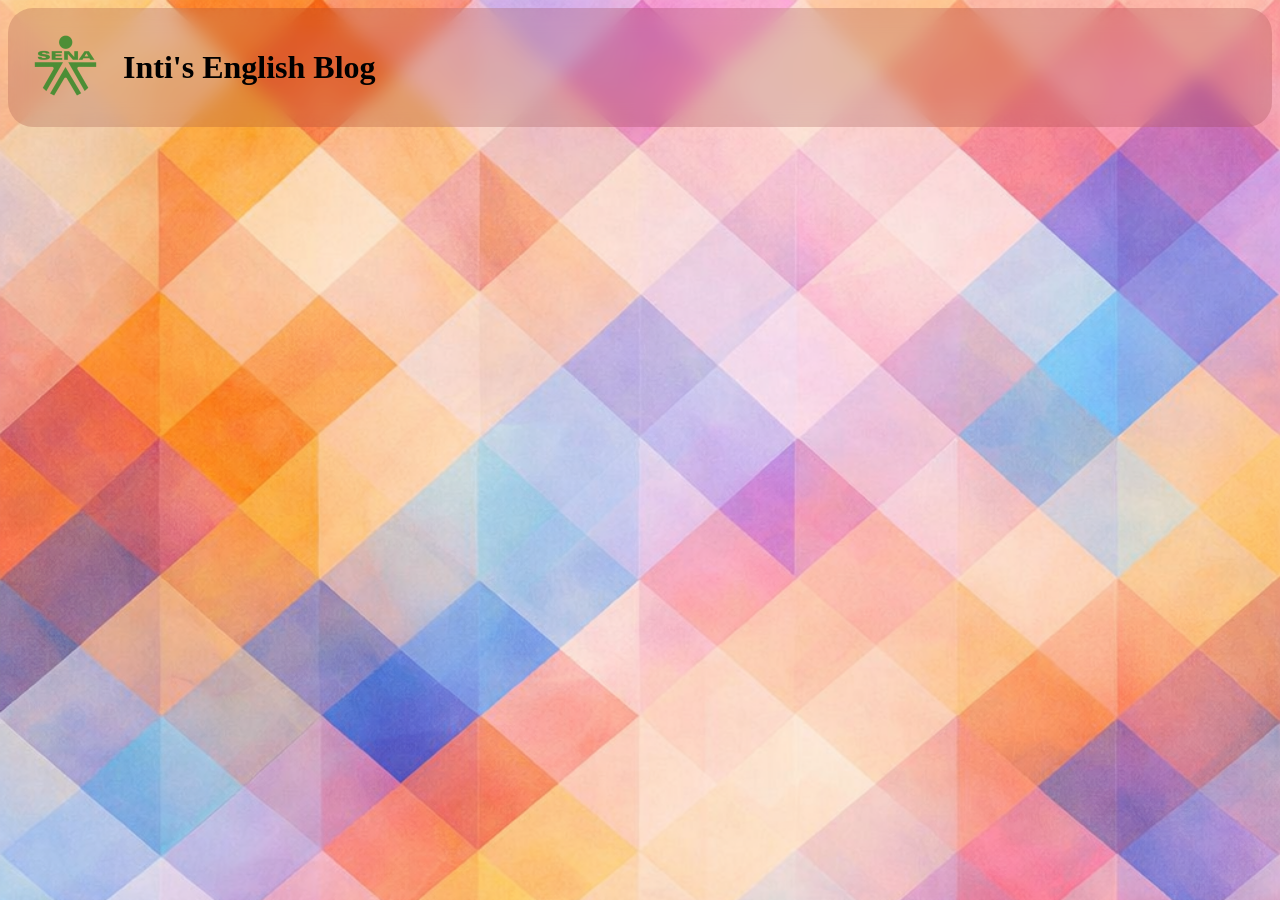
==== docs/index.html @ e07efb76 "fondo de pagina, logo y header" ====
<!DOCTYPE html>
<html lang="en">
<head>
    <meta charset="UTF-8">
    <meta name="viewport" content="width=device-width, initial-scale=1.0">
    <title>Inti's English Blog</title>
    <link rel="stylesheet" href="assets/style.css">
</head>
<body>
    <header class="header">
            <a class="logo" href="assets/Logo-SENA.png" target="_blank">
                <img src="assets/Logo-SENA.png" alt="Logo SENA">
            </a>
        <h1 class="text">Inti's English Blog</h1>
    </header>
</body>
</html>
---- docs/assets/style.css ----
/* Centra el contenedor del logo (aplícalo al contenedor padre en tu estructura) */
.header {
    display: flex;
    align-items: center;
    background-color: rgba(131, 42, 42, 0.2); /* Color de fondo opcional */
    backdrop-filter: blur(10px); 
    -webkit-backdrop-filter: blur(10px); 
    border-radius: 25px;
}

/* Controla tamaño de  imagen-SENA */
.logo img {
    height: 75px;          /* Altura */
    width: auto;           /* Mantiene la proporción original */
    margin: 20px;   /* Margen inferior */
}
body {
        /* ruta de imagen */
    background-image: url('../assets/fondo3.png');

    /* imagen se repite en todas las direcciones */
    background-repeat: repeat-y;

    /* tamaño de la imagen (primero ancho y luego largo) */
    background-size: 100% auto;
}
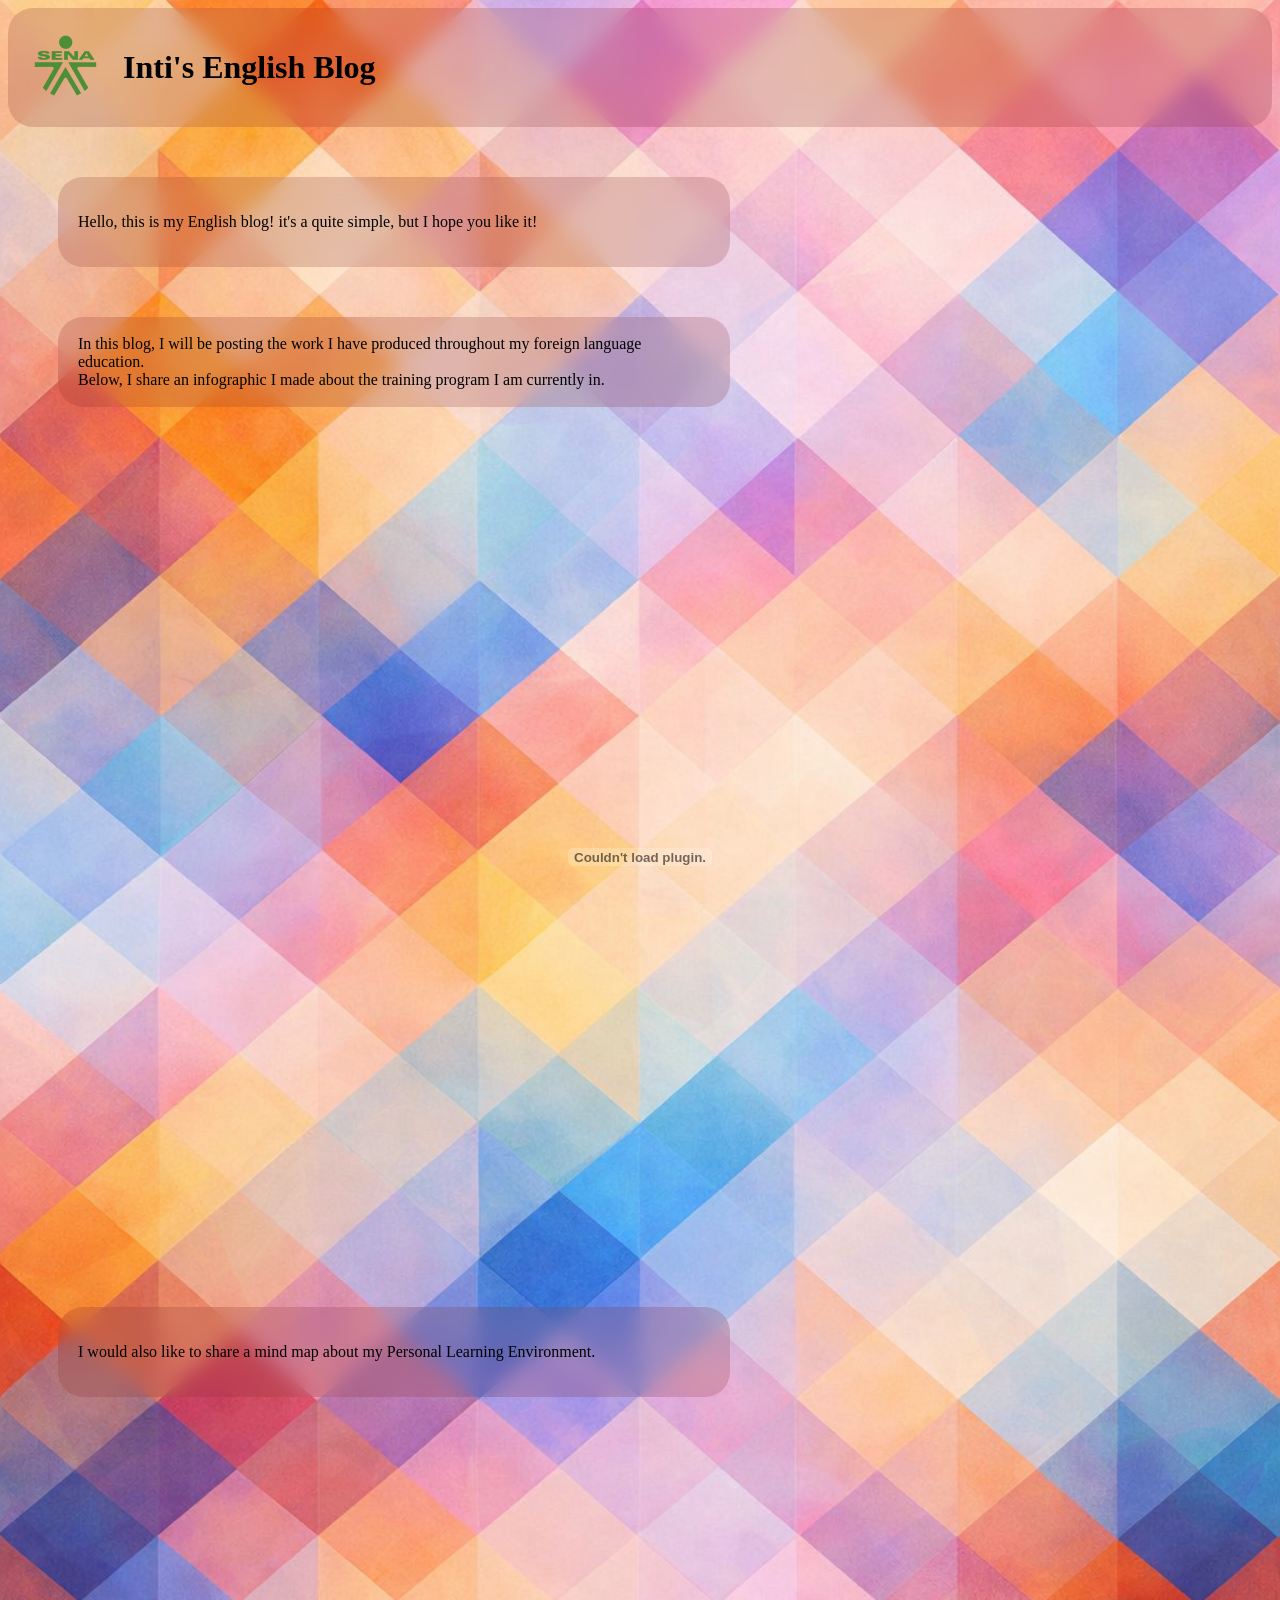
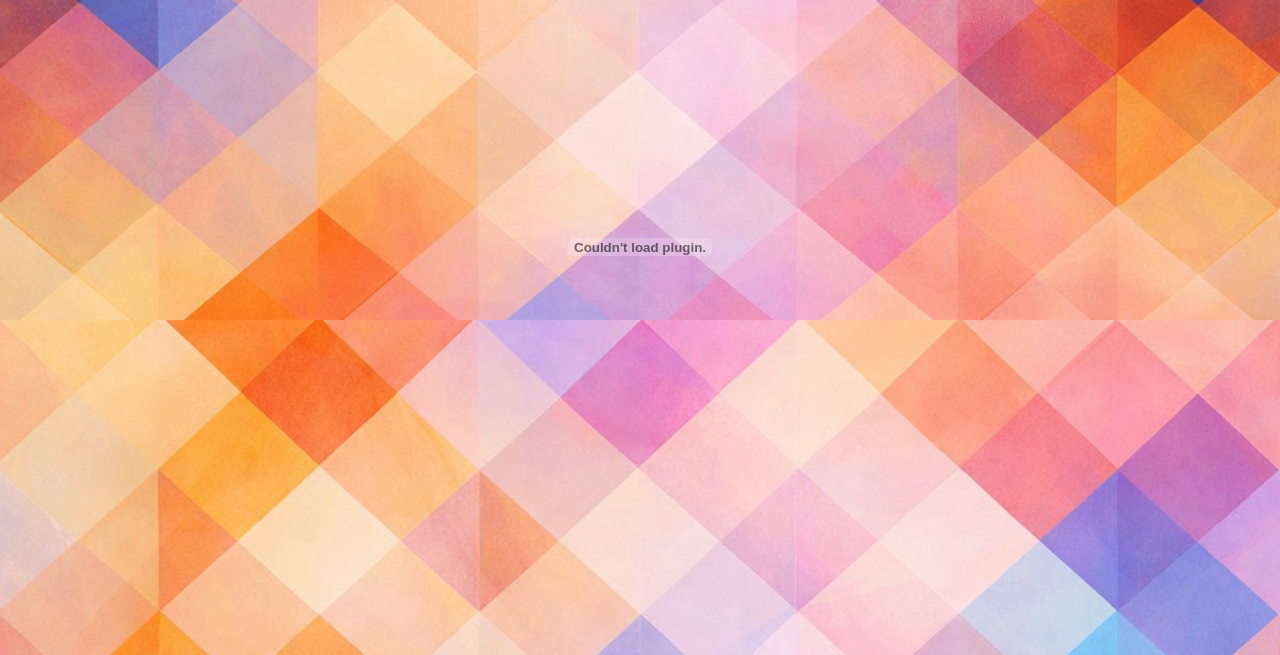
==== commit 015e3a7e: "test de post y pdf (flata nav)" ====
--- a/docs/index.html
+++ b/docs/index.html
@@ -8,10 +8,30 @@
 </head>
 <body>
     <header class="header">
-            <a class="logo" href="assets/Logo-SENA.png" target="_blank">
-                <img src="assets/Logo-SENA.png" alt="Logo SENA">
-            </a>
+        <a class="logo" href="assets/Logo-SENA.png" target="_blank">
+            <img src="assets/Logo-SENA.png" alt="Logo SENA">
+        </a>
         <h1 class="text">Inti's English Blog</h1>
     </header>
+    <div class="contenedor-post">
+        Hello, this is my English blog! it's a quite simple, but I hope you like it!
+    </div>
+    <div class="contenedor-post">
+        <p>In this blog, I will be posting the work I have produced throughout my foreign language education.
+            <br>
+            Below, I share an infographic I made about the training program I am currently in.
+        </p>
+    </div>
+    <div class="contenedor-pdf">
+        <embed src="assets/Folleto-ingles.pdf#view=FitH" type="application/pdf"/>
+    </div>
+    <div class="contenedor-post">
+        <p>
+           I would also like to share a mind map about my Personal Learning Environment. 
+        </p>
+    </div>
+    <div class="contenedor-pdf">
+        <embed src="assets/mapa-mental-ingles.pdf#view=FitH" type="application/pdf"/>
+    </div>
 </body>
 </html>
--- a/docs/assets/style.css
+++ b/docs/assets/style.css
@@ -23,4 +23,33 @@
 
     /* tamaño de la imagen (primero ancho y luego largo) */
     background-size: 100% auto;
+}
+.contenedor-post {
+    display: flex;
+    justify-content: left;
+    align-items: center;
+    padding: 20px;
+    width: 50%;
+    height: 50px;
+    margin: 50px;
+    background-color: rgba(131, 42, 42, 0.2); /* Color de fondo opcional */
+    backdrop-filter: blur(10px); 
+    -webkit-backdrop-filter: blur(10px); 
+    border-radius: 25px;
+}
+.contenedor-pdf {
+    display: flex;
+    justify-content: center;
+    align-items: center;
+    width: 90%;        /* Deja un 5% de margen a cada lado */
+    max-width: 1200px; /* No permite que se descontrole en pantallas gigantes */
+    height: 800px;     /* Altura amplia y cómoda */
+    margin: 0 auto; 
+}
+.contenedor-pdf embed,
+.contenedor-pdf iframe,
+.contenedor-pdf object {
+    width: 100% !important;
+    height: 100% !important;
+    border: none;
 }
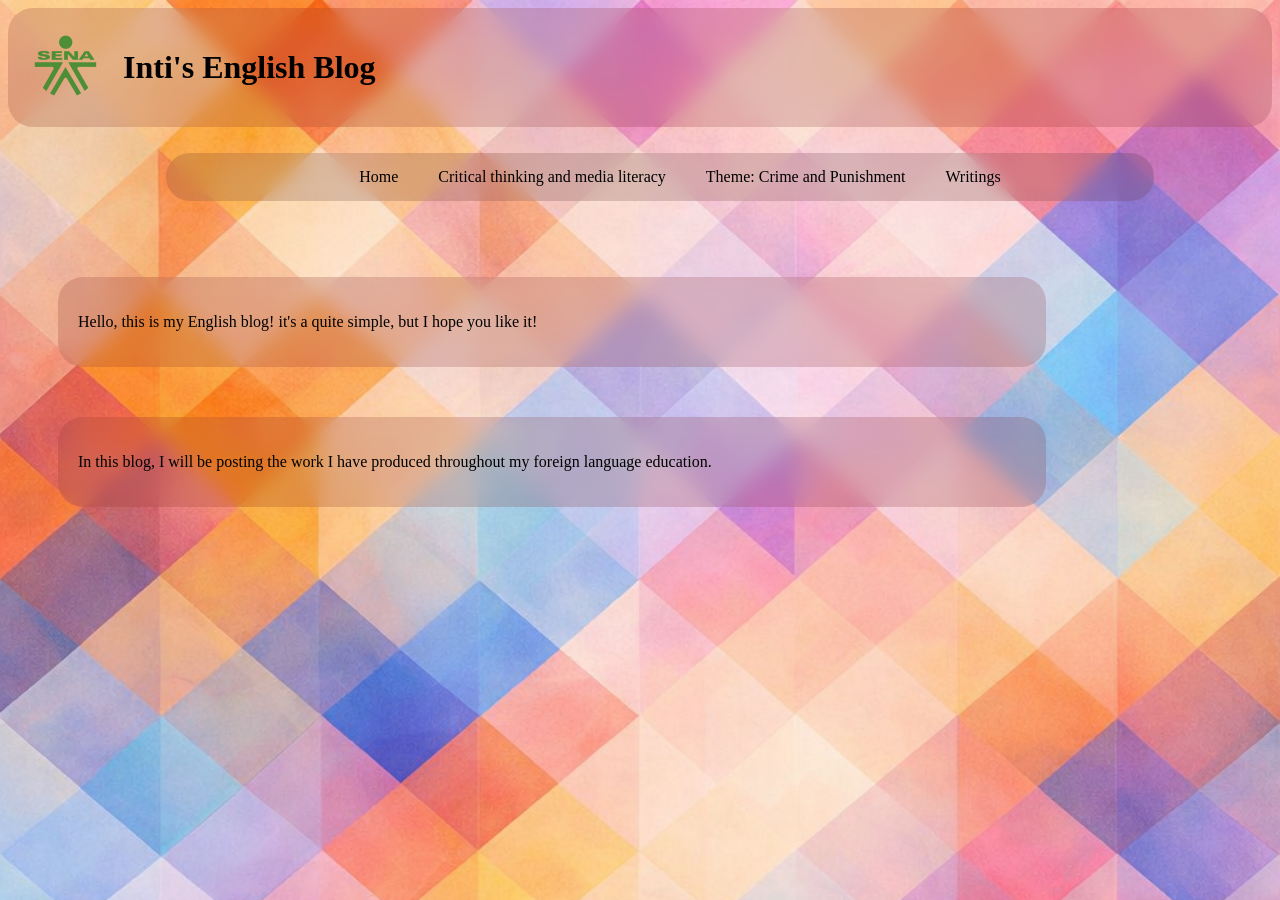
==== commit f41452c5: "nav integrada a todos los archivos (falta contenido crimen y castigo) 4 contenido de 5 subidos" ====
--- a/docs/index.html
+++ b/docs/index.html
@@ -13,25 +13,19 @@
         </a>
         <h1 class="text">Inti's English Blog</h1>
     </header>
+    <nav class="nav-principal">
+        <ul class="lista-menu">
+            <li class="item-menu"><a href="index.html">Home</a></li>
+            <li class="item-menu"><a href="critical-thinking-and-media-literacy.html">Critical thinking and media literacy</a></li>
+            <li class="item-menu"><a href="crime-and-punishment.html">Theme: Crime and Punishment</a></li>
+            <li class="item-menu"><a href="writings.html">Writings</a></li>
+        </ul>
+    </nav>
     <div class="contenedor-post">
         Hello, this is my English blog! it's a quite simple, but I hope you like it!
     </div>
     <div class="contenedor-post">
-        <p>In this blog, I will be posting the work I have produced throughout my foreign language education.
-            <br>
-            Below, I share an infographic I made about the training program I am currently in.
-        </p>
-    </div>
-    <div class="contenedor-pdf">
-        <embed src="assets/Folleto-ingles.pdf#view=FitH" type="application/pdf"/>
-    </div>
-    <div class="contenedor-post">
-        <p>
-           I would also like to share a mind map about my Personal Learning Environment. 
-        </p>
-    </div>
-    <div class="contenedor-pdf">
-        <embed src="assets/mapa-mental-ingles.pdf#view=FitH" type="application/pdf"/>
+        <p>In this blog, I will be posting the work I have produced throughout my foreign language education.</p>
     </div>
 </body>
-</html>+</html>
--- a/docs/assets/style.css
+++ b/docs/assets/style.css
@@ -7,7 +7,44 @@
     -webkit-backdrop-filter: blur(10px); 
     border-radius: 25px;
 }
+.nav-principal {
+    display: flex;
+    justify-content: center;
+    align-items: center;
+    width: 100%;
+    padding: 10px 20px; /* Espaciado interno */
+}
+/* Invocando la clase de la lista para hacerla horizontal */
+.lista-menu {
+    display: flex;          /* Alinea los elementos en fila horizontal */
+    justify-content: center;
+    align-items: center; 
+    list-style: none;       /* Quita los puntos negros de la lista */             /* Elimina los márgenes por defecto */
+    background-color: rgba(89, 52, 52, 0.2); /* Color de fondo opcional */
+    backdrop-filter: blur(10px); 
+    -webkit-backdrop-filter: blur(10px); 
+    border-radius: 25px;
+    width: 75%;
+}
 
+/* Invocando la clase de cada ítem para darles separación */
+.item-menu {
+    /* No requiere floats ni displays extra gracias a Flexbox del padre */
+}
+
+/* Estilizando los enlaces dentro de los ítems */
+.item-menu a {
+    display: block;         /* Hace que todo el recuadro sea clickeable */
+    color: rgb(0, 0, 0);           /* Color del texto */
+    text-decoration: none;  /* Quita la línea de subrayado */
+    padding: 15px 20px;     /* Da espacio arriba/abajo y a los lados */
+    border-radius: 25px;
+}
+
+/* Efecto visual al pasar el cursor */
+.item-menu a:hover {
+    background-color: #34495e; /* Cambia el fondo al pasar el mouse */
+}
 /* Controla tamaño de  imagen-SENA */
 .logo img {
     height: 75px;          /* Altura */
@@ -29,8 +66,21 @@
     justify-content: left;
     align-items: center;
     padding: 20px;
-    width: 50%;
+    width: 75%;
     height: 50px;
+    margin: 50px;
+    background-color: rgba(131, 42, 42, 0.2); /* Color de fondo opcional */
+    backdrop-filter: blur(10px); 
+    -webkit-backdrop-filter: blur(10px); 
+    border-radius: 25px;
+}
+.contenedor-post-grande {
+    display: flex;
+    justify-content: left;
+    align-items: center;
+    padding: 20px;
+    width: 75%;
+    height: 150px;
     margin: 50px;
     background-color: rgba(131, 42, 42, 0.2); /* Color de fondo opcional */
     backdrop-filter: blur(10px); 
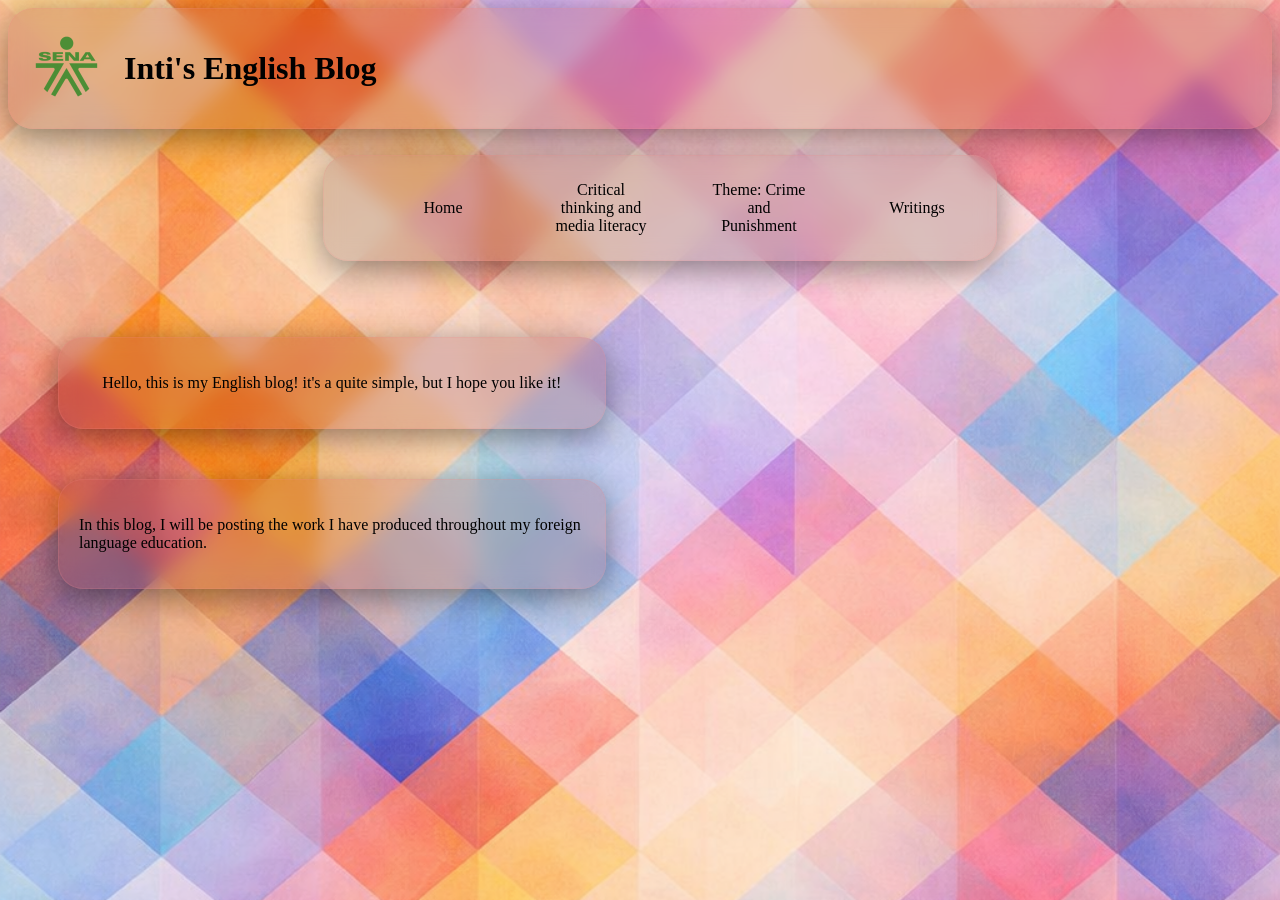
==== commit 00ee7bff: "merojas esteticas nav, y contenedores post" ====
--- a/docs/index.html
+++ b/docs/index.html
@@ -22,7 +22,7 @@
         </ul>
     </nav>
     <div class="contenedor-post">
-        Hello, this is my English blog! it's a quite simple, but I hope you like it!
+        <p>Hello, this is my English blog! it's a quite simple, but I hope you like it!</p>
     </div>
     <div class="contenedor-post">
         <p>In this blog, I will be posting the work I have produced throughout my foreign language education.</p>
--- a/docs/assets/style.css
+++ b/docs/assets/style.css
@@ -6,13 +6,16 @@
     backdrop-filter: blur(10px); 
     -webkit-backdrop-filter: blur(10px); 
     border-radius: 25px;
+    box-shadow: 0 8px 32px rgba(0, 0, 0, 0.418);
+    border: 1px solid rgba(235, 140, 140, 0.18);
 }
 .nav-principal {
     display: flex;
     justify-content: center;
     align-items: center;
     width: 100%;
-    padding: 10px 20px; /* Espaciado interno */
+    padding: 10px 20px; 
+    
 }
 /* Invocando la clase de la lista para hacerla horizontal */
 .lista-menu {
@@ -24,11 +27,20 @@
     backdrop-filter: blur(10px); 
     -webkit-backdrop-filter: blur(10px); 
     border-radius: 25px;
-    width: 75%;
+    width: 50%;
+    box-shadow: 0 8px 32px rgba(0, 0, 0, 0.418);
+    border: 1px solid rgba(235, 140, 140, 0.18);
 }
 
 /* Invocando la clase de cada ítem para darles separación */
 .item-menu {
+    justify-content: left;
+    align-items: center;
+    text-align: center;
+    height: 100%;
+    width: 100%;
+    padding: 5px;
+    margin: 5px;
     /* No requiere floats ni displays extra gracias a Flexbox del padre */
 }
 
@@ -39,11 +51,14 @@
     text-decoration: none;  /* Quita la línea de subrayado */
     padding: 15px 20px;     /* Da espacio arriba/abajo y a los lados */
     border-radius: 25px;
+    transition: transform 0.3s ease, box-shadow 0.3s ease;
 }
 
 /* Efecto visual al pasar el cursor */
 .item-menu a:hover {
-    background-color: #34495e; /* Cambia el fondo al pasar el mouse */
+    background-color: #965d78; /* Cambia el fondo al pasar el mouse */
+    transform: scale(1.05); 
+    box-shadow: 0 8px 32px rgba(0, 0, 0, 0.418);
 }
 /* Controla tamaño de  imagen-SENA */
 .logo img {
@@ -63,29 +78,53 @@
 }
 .contenedor-post {
     display: flex;
-    justify-content: left;
+    justify-content: center;
     align-items: center;
     padding: 20px;
-    width: 75%;
-    height: 50px;
+    height: auto;
     margin: 50px;
+    width: 40%;
     background-color: rgba(131, 42, 42, 0.2); /* Color de fondo opcional */
     backdrop-filter: blur(10px); 
     -webkit-backdrop-filter: blur(10px); 
     border-radius: 25px;
+    box-shadow: 0 8px 32px rgba(0, 0, 0, 0.418);
+    border: 1px solid rgba(235, 140, 140, 0.18);
+    transition: transform 0.3s ease, box-shadow 0.3s ease;
+}
+.contenedor-post :hover {
+    padding: 10px;
+    margin: 10px;
+    transform: scale(1.05); 
+    text-align: center;
+    display: flex;
+    justify-content: center;
+    align-items: center;
 }
 .contenedor-post-grande {
     display: flex;
-    justify-content: left;
+    justify-content: center;
     align-items: center;
     padding: 20px;
-    width: 75%;
-    height: 150px;
+    height: 175px;
     margin: 50px;
+    width: 40%;
     background-color: rgba(131, 42, 42, 0.2); /* Color de fondo opcional */
     backdrop-filter: blur(10px); 
     -webkit-backdrop-filter: blur(10px); 
     border-radius: 25px;
+    box-shadow: 0 8px 32px rgba(0, 0, 0, 0.418);
+    border: 1px solid rgba(235, 140, 140, 0.18);
+    transition: transform 0.3s ease, box-shadow 0.3s ease;
+}
+.contenedor-post-grande :hover {
+    padding: 10px;
+    margin: 10px
+    transform: scale(1.05); 
+    text-align: center;;
+    display: flex;
+    justify-content: center;
+    align-items: center;
 }
 .contenedor-pdf {
     display: flex;
@@ -94,7 +133,9 @@
     width: 90%;        /* Deja un 5% de margen a cada lado */
     max-width: 1200px; /* No permite que se descontrole en pantallas gigantes */
     height: 800px;     /* Altura amplia y cómoda */
-    margin: 0 auto; 
+    margin: 50px auto 50px auto;
+    box-shadow: 0 8px 32px rgba(0, 0, 0, 0.418);
+    border: 1px solid rgba(235, 140, 140, 0.18);
 }
 .contenedor-pdf embed,
 .contenedor-pdf iframe,
@@ -102,4 +143,21 @@
     width: 100% !important;
     height: 100% !important;
     border: none;
+}
+.contenedor-infografia {
+    display: flex;
+    justify-content: center;
+    align-items: center;
+    width: 100%;
+    max-width: 1200px;    /* Evita que se estire demasiado y se pixele */
+    margin: 50px auto;
+    border-radius: 25px;
+    box-shadow: 0 8px 32px rgba(0, 0, 0, 0.418);
+    border: 1px solid rgba(235, 140, 140, 0.18);
+    overflow: hidden;
+}
+.contenedor-infografia img {
+    width: 100%;
+    height: auto;        /* Se adapta perfectamente a lo alto de forma natural */
+    display: block;
 }
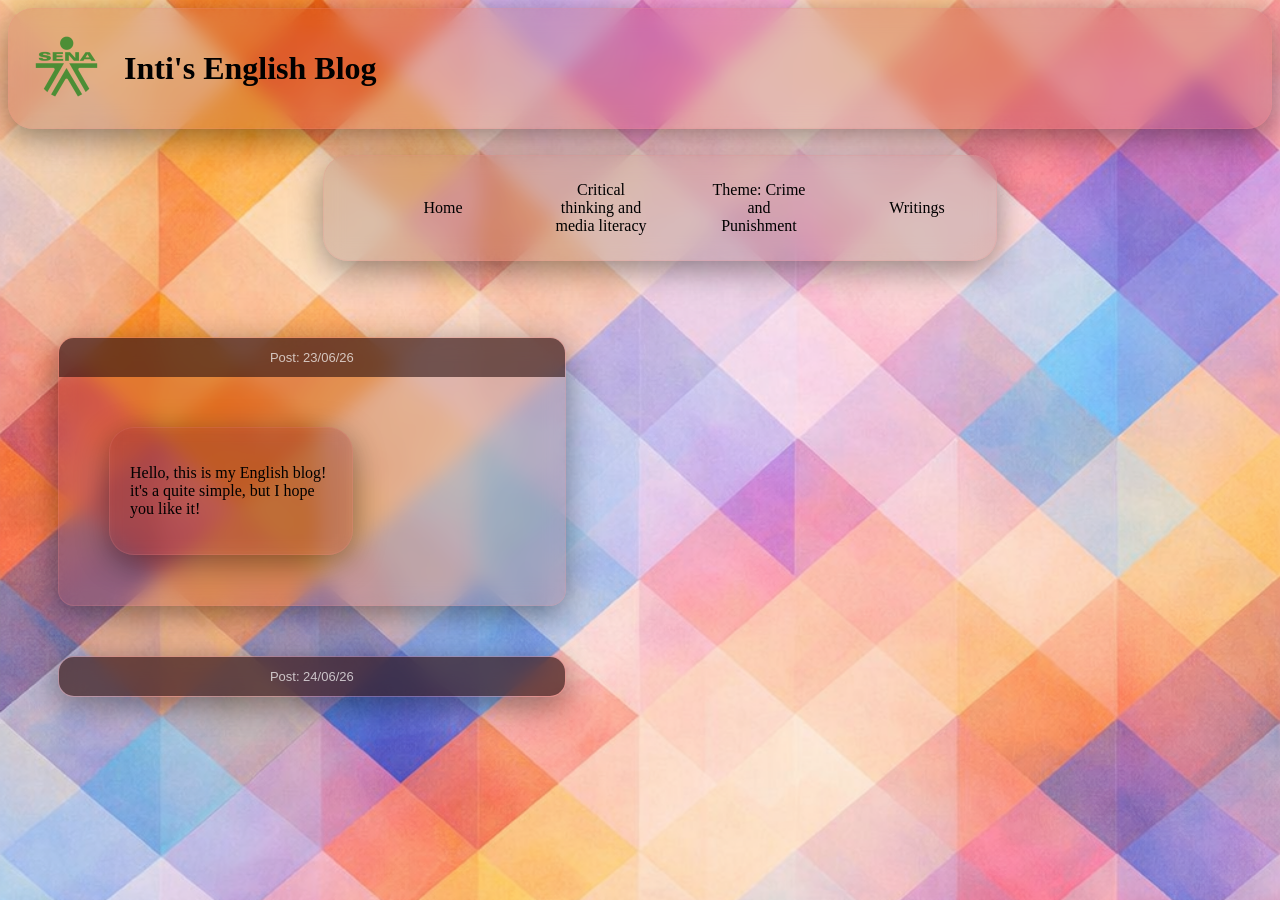
==== commit 9f698464: "Ultima modificacion 25/06/26" ====
--- a/docs/index.html
+++ b/docs/index.html
@@ -21,11 +21,22 @@
             <li class="item-menu"><a href="writings.html">Writings</a></li>
         </ul>
     </nav>
-    <div class="contenedor-post">
+    <details class="contenedor-post" open>
+    <!-- La barra superior simula la ventana de Mac y sirve de botón para minimizar -->
+    <summary class="barra">
+        <div class="titulo">Post: 23/06/26</div>
+    </summary>
+    <div class="contenido-post">
         <p>Hello, this is my English blog! it's a quite simple, but I hope you like it!</p>
     </div>
-    <div class="contenedor-post">
+    </details>
+    <details class="contenedor-post">
+    <summary class="barra">
+        <div class="titulo">Post: 24/06/26</div>
+    </summary>
+    <div class="contenido-post">
         <p>In this blog, I will be posting the work I have produced throughout my foreign language education.</p>
     </div>
+    </details>
 </body>
 </html>
--- a/docs/assets/style.css
+++ b/docs/assets/style.css
@@ -76,7 +76,76 @@
     /* tamaño de la imagen (primero ancho y luego largo) */
     background-size: 100% auto;
 }
+/*ia*/
 .contenedor-post {
+    display: block; /* Cambiado a block para que la barra se quede arriba y el contenido abajo */
+    padding: 0;     /* Quitamos el padding global para que la barra llegue hasta los bordes */
+    height: auto;
+    margin: 50px;
+    width: 40%;
+    background-color: rgba(131, 42, 42, 0.2); 
+    backdrop-filter: blur(10px); 
+    -webkit-backdrop-filter: blur(10px); 
+    border-radius: 16px; /* Redondeado sutil más similar a macOS */
+    box-shadow: 0 8px 32px rgba(0, 0, 0, 0.418);
+    border: 1px solid rgba(235, 140, 140, 0.18);
+    transition: transform 0.3s ease, box-shadow 0.3s ease;
+    overflow: hidden; /* Clave: recorta el fondo oscuro de la barra en las esquinas superiores */
+}
+
+.contenedor-post-grande {
+    display: block; /* Cambiado a block para que la barra se quede arriba y el contenido abajo */
+    padding: 0;     /* Quitamos el padding global para que la barra llegue hasta los bordes */
+    height: 280px;
+    margin: 50px;
+    width: 80%;
+    background-color: rgba(131, 42, 42, 0.2); 
+    backdrop-filter: blur(10px); 
+    -webkit-backdrop-filter: blur(10px); 
+    border-radius: 16px; /* Redondeado sutil más similar a macOS */
+    box-shadow: 0 8px 32px rgba(0, 0, 0, 0.418);
+    border: 1px solid rgba(235, 140, 140, 0.18);
+    transition: transform 0.3s ease, box-shadow 0.3s ease;
+    overflow: hidden; /* Clave: recorta el fondo oscuro de la barra en las esquinas superiores */
+}
+
+
+/* Mantiene tu efecto de crecimiento en hover */
+.contenedor-post:hover {
+    transform: scale(1.03);
+    box-shadow: 0 15px 40px rgba(0, 0, 0, 0.5);
+}
+
+/* Mantiene tu efecto de crecimiento en hover */
+.contenedor-post-grande:hover {
+    transform: scale(1.03);
+    box-shadow: 0 15px 40px rgba(0, 0, 0, 0.5);
+}
+
+/* NUEVO: La barra superior estilo Mac (más oscura y clickeable) */
+.barra {
+    display: flex;
+    align-items: center;
+    background-color: rgba(40, 15, 15, 0.6); /* Una versión más oscura de tu fondo */
+    padding: 12px 20px;
+    cursor: pointer;
+    list-style: none; /* Esconde la flecha por defecto de la etiqueta summary */
+    user-select: none;
+}
+.barra::-webkit-details-marker {
+    display: none; /* Esconde la flecha en navegadores Safari/Chrome antiguos */
+}
+/* Título opcional en el centro de la barra */
+.titulo {
+    width: 100%;
+    text-align: center;
+    color: rgba(255, 255, 255, 0.7);
+    font-size: 13px;
+    font-family: -apple-system, BlinkMacSystemFont, sans-serif; /* Tipografía oficial de Mac */
+}
+
+/*ia*/
+.contenido-post {
     display: flex;
     justify-content: center;
     align-items: center;
@@ -92,23 +161,20 @@
     border: 1px solid rgba(235, 140, 140, 0.18);
     transition: transform 0.3s ease, box-shadow 0.3s ease;
 }
-.contenedor-post :hover {
-    padding: 10px;
-    margin: 10px;
+.contenido-post :hover {
     transform: scale(1.05); 
     text-align: center;
     display: flex;
     justify-content: center;
-    align-items: center;
-}
-.contenedor-post-grande {
+}
+.contenido-post-grande {
     display: flex;
     justify-content: center;
     align-items: center;
     padding: 20px;
-    height: 175px;
-    margin: 50px;
-    width: 40%;
+    height: 225px;
+    margin: 50px;
+    width: 80%;
     background-color: rgba(131, 42, 42, 0.2); /* Color de fondo opcional */
     backdrop-filter: blur(10px); 
     -webkit-backdrop-filter: blur(10px); 
@@ -117,14 +183,11 @@
     border: 1px solid rgba(235, 140, 140, 0.18);
     transition: transform 0.3s ease, box-shadow 0.3s ease;
 }
-.contenedor-post-grande :hover {
-    padding: 10px;
-    margin: 10px
-    transform: scale(1.05); 
-    text-align: center;;
-    display: flex;
-    justify-content: center;
-    align-items: center;
+.contenido-post-grande :hover {
+    transform: scale(1.05);
+    text-align: center;
+    display: flex;
+    justify-content: center;
 }
 .contenedor-pdf {
     display: flex;
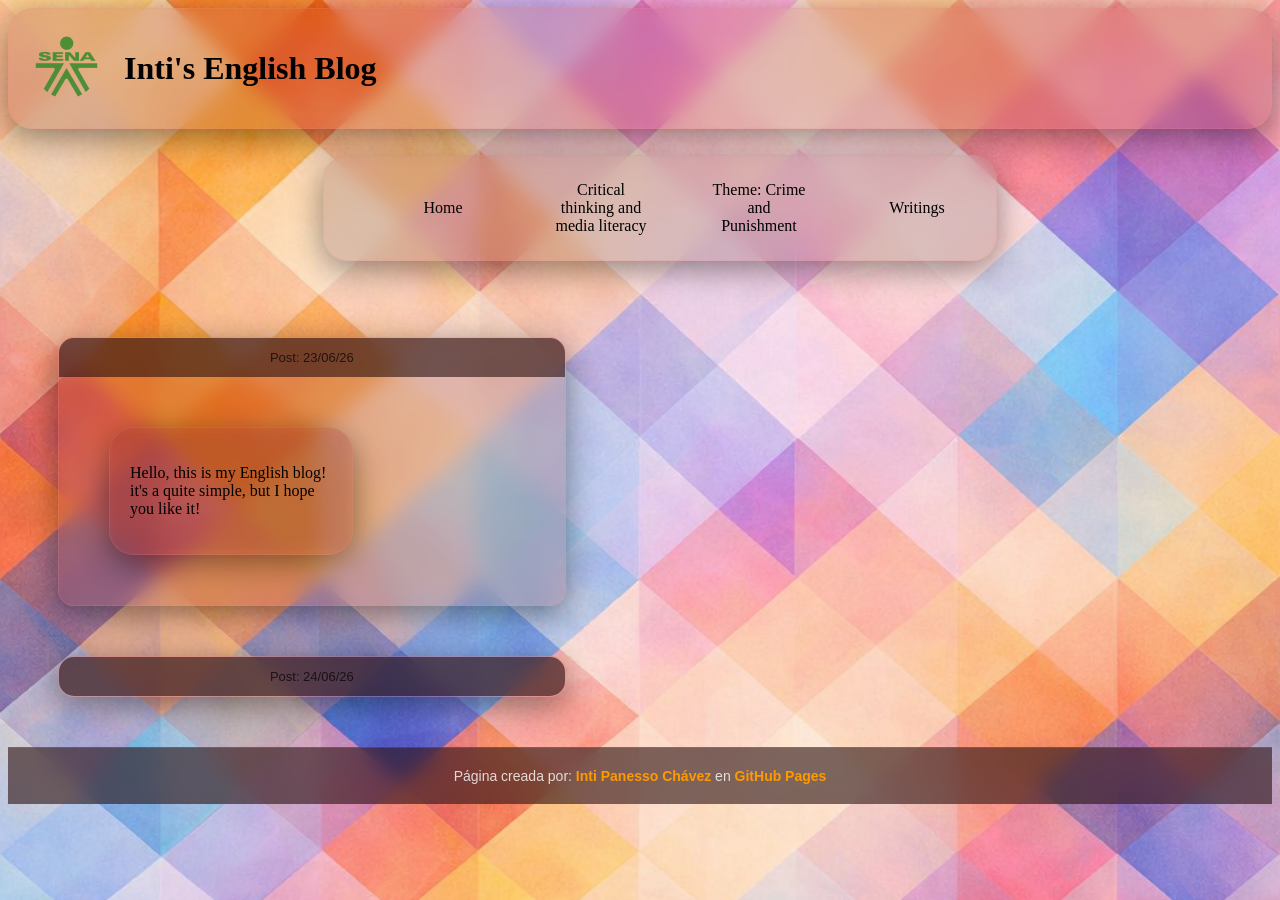
==== commit eb423dc0: "se agrega pie de pagina, ultima adicion (ahora si...)" ====
--- a/docs/index.html
+++ b/docs/index.html
@@ -39,4 +39,7 @@
     </div>
     </details>
 </body>
+<footer class="pie-pagina">
+    <p>Página creada por: <a href="https://github.com/IPanessoC" target="_blank" rel="noopener noreferrer">Inti Panesso Chávez</a> en <a href="https://docs.github.com/es/pages" target="_blank" rel="noopener noreferrer">GitHub Pages</a></p>
+</footer>
 </html>
--- a/docs/assets/style.css
+++ b/docs/assets/style.css
@@ -139,7 +139,7 @@
 .titulo {
     width: 100%;
     text-align: center;
-    color: rgba(255, 255, 255, 0.7);
+    color: rgba(0, 0, 0, 0.7);
     font-size: 13px;
     font-family: -apple-system, BlinkMacSystemFont, sans-serif; /* Tipografía oficial de Mac */
 }
@@ -223,4 +223,45 @@
     width: 100%;
     height: auto;        /* Se adapta perfectamente a lo alto de forma natural */
     display: block;
+}
+.pie-pagina {
+    clear: both;   
+    display: flex;
+    justify-content: center; /* Centra el texto horizontalmente */
+    align-items: center;     /* Centra el texto verticalmente */
+    padding: 20px;
+    margin-top: 50px;        /* Separa el pie de página de los contenedores de arriba */
+    width: 100%;
+    flex-basis: 100%;        /* OBLIGA a Flexbox a darle una línea exclusiva al footer */
+    box-sizing: border-box;
+    
+    /* Mantiene tu estética de cristal opaco oscuro */
+    background-color: rgba(40, 15, 15, 0.6); 
+    backdrop-filter: blur(10px);
+    -webkit-backdrop-filter: blur(10px);
+    
+    /* Borde superior sutil para dar volumen */
+    border-top: 1px solid rgba(235, 140, 140, 0.18);
+}
+
+/* Estilos para el texto interno */
+.pie-pagina p {
+    color: rgba(255, 255, 255, 0.8);
+    font-size: 14px;
+    margin: 0;
+    font-family: Arial, sans-serif;
+}
+
+/* Estilos específicos para el enlace de GitHub Pages */
+.pie-pagina a {
+    color: #ff9900;          /* Un color llamativo que contraste bien */
+    text-decoration: none;   /* Quita el subrayado por defecto */
+    font-weight: bold;
+    transition: color 0.3s ease;
+}
+
+/* Efecto al pasar el mouse por encima del enlace */
+.pie-pagina a:hover {
+    color: #ffbd2e;          /* Cambia a un tono más claro en hover (similar al botón de Mac) */
+    text-decoration: underline; /* Aparece el subrayado solo al pasar el cursor */
 }
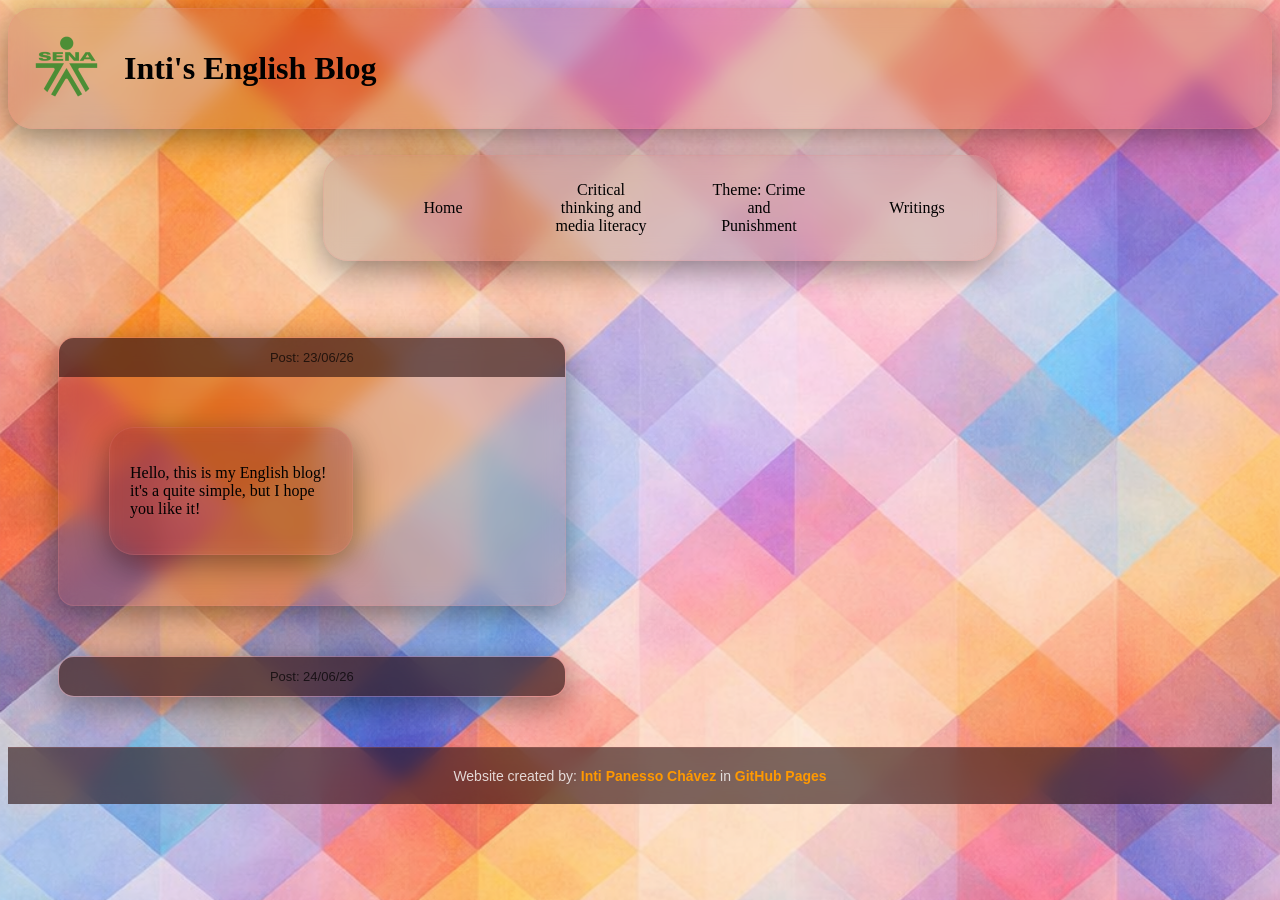
==== commit 24ccf4bf: "ajustes en footer" ====
--- a/docs/index.html
+++ b/docs/index.html
@@ -40,6 +40,6 @@
     </details>
 </body>
 <footer class="pie-pagina">
-    <p>Página creada por: <a href="https://github.com/IPanessoC" target="_blank" rel="noopener noreferrer">Inti Panesso Chávez</a> en <a href="https://docs.github.com/es/pages" target="_blank" rel="noopener noreferrer">GitHub Pages</a></p>
+    <p>Website created by: <a href="https://github.com/IPanessoC" target="_blank" rel="noopener noreferrer">Inti Panesso Chávez</a> in <a href="https://docs.github.com/es/pages" target="_blank" rel="noopener noreferrer">GitHub Pages</a></p>
 </footer>
 </html>
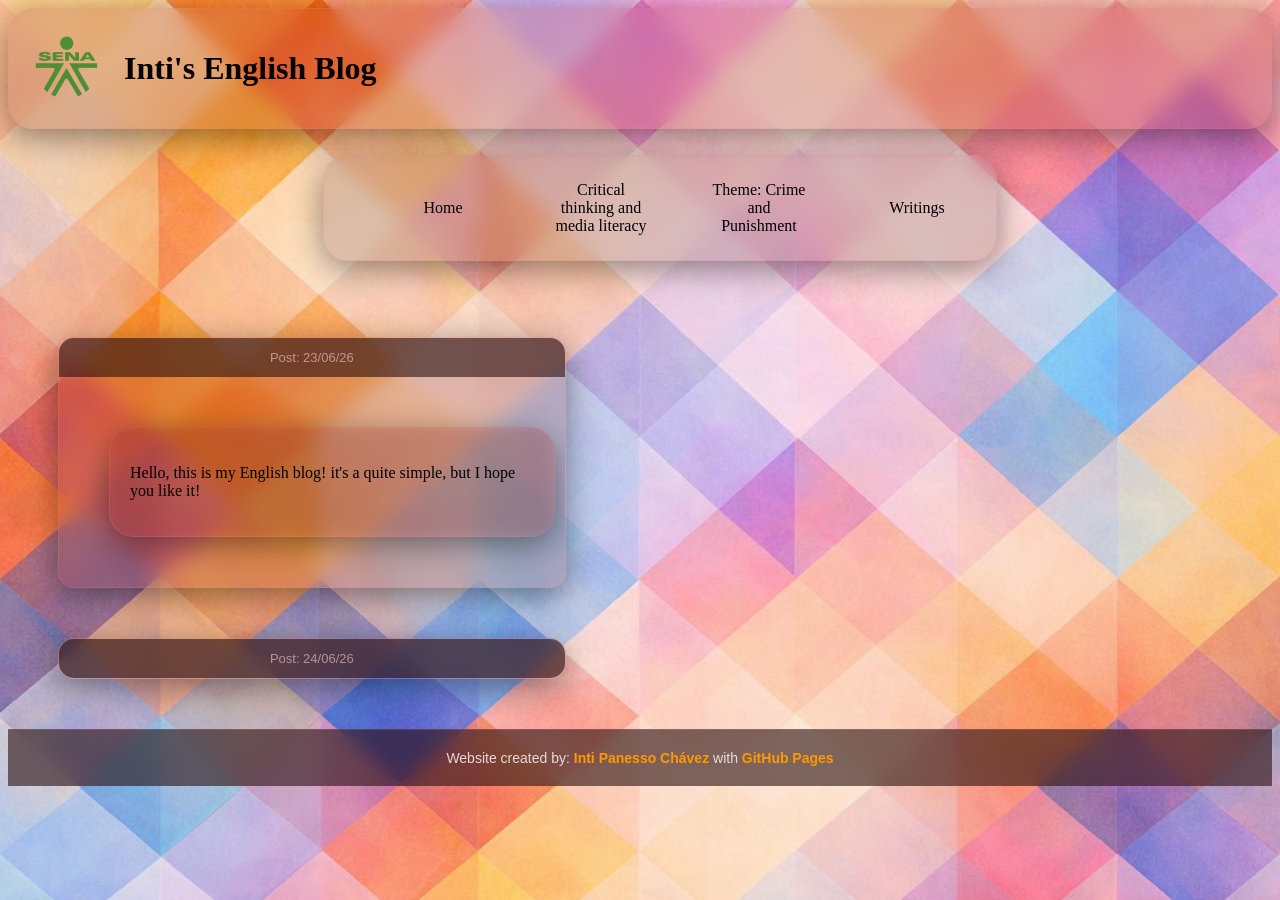
==== commit b58579a2: "Ultimas correcciones y cambios (agregando contenido faltante)" ====
--- a/docs/index.html
+++ b/docs/index.html
@@ -40,6 +40,6 @@
     </details>
 </body>
 <footer class="pie-pagina">
-    <p>Website created by: <a href="https://github.com/IPanessoC" target="_blank" rel="noopener noreferrer">Inti Panesso Chávez</a> in <a href="https://docs.github.com/es/pages" target="_blank" rel="noopener noreferrer">GitHub Pages</a></p>
+    <p>Website created by: <a href="https://github.com/IPanessoC" target="_blank" rel="noopener noreferrer">Inti Panesso Chávez</a> with <a href="https://docs.github.com/es/pages" target="_blank" rel="noopener noreferrer">GitHub Pages</a></p>
 </footer>
 </html>
--- a/docs/assets/style.css
+++ b/docs/assets/style.css
@@ -139,7 +139,7 @@
 .titulo {
     width: 100%;
     text-align: center;
-    color: rgba(0, 0, 0, 0.7);
+    color: rgba(225, 187, 187, 0.7);
     font-size: 13px;
     font-family: -apple-system, BlinkMacSystemFont, sans-serif; /* Tipografía oficial de Mac */
 }
@@ -152,7 +152,7 @@
     padding: 20px;
     height: auto;
     margin: 50px;
-    width: 40%;
+    width: 80%;
     background-color: rgba(131, 42, 42, 0.2); /* Color de fondo opcional */
     backdrop-filter: blur(10px); 
     -webkit-backdrop-filter: blur(10px); 
@@ -206,23 +206,6 @@
     width: 100% !important;
     height: 100% !important;
     border: none;
-}
-.contenedor-infografia {
-    display: flex;
-    justify-content: center;
-    align-items: center;
-    width: 100%;
-    max-width: 1200px;    /* Evita que se estire demasiado y se pixele */
-    margin: 50px auto;
-    border-radius: 25px;
-    box-shadow: 0 8px 32px rgba(0, 0, 0, 0.418);
-    border: 1px solid rgba(235, 140, 140, 0.18);
-    overflow: hidden;
-}
-.contenedor-infografia img {
-    width: 100%;
-    height: auto;        /* Se adapta perfectamente a lo alto de forma natural */
-    display: block;
 }
 .pie-pagina {
     clear: both;   
